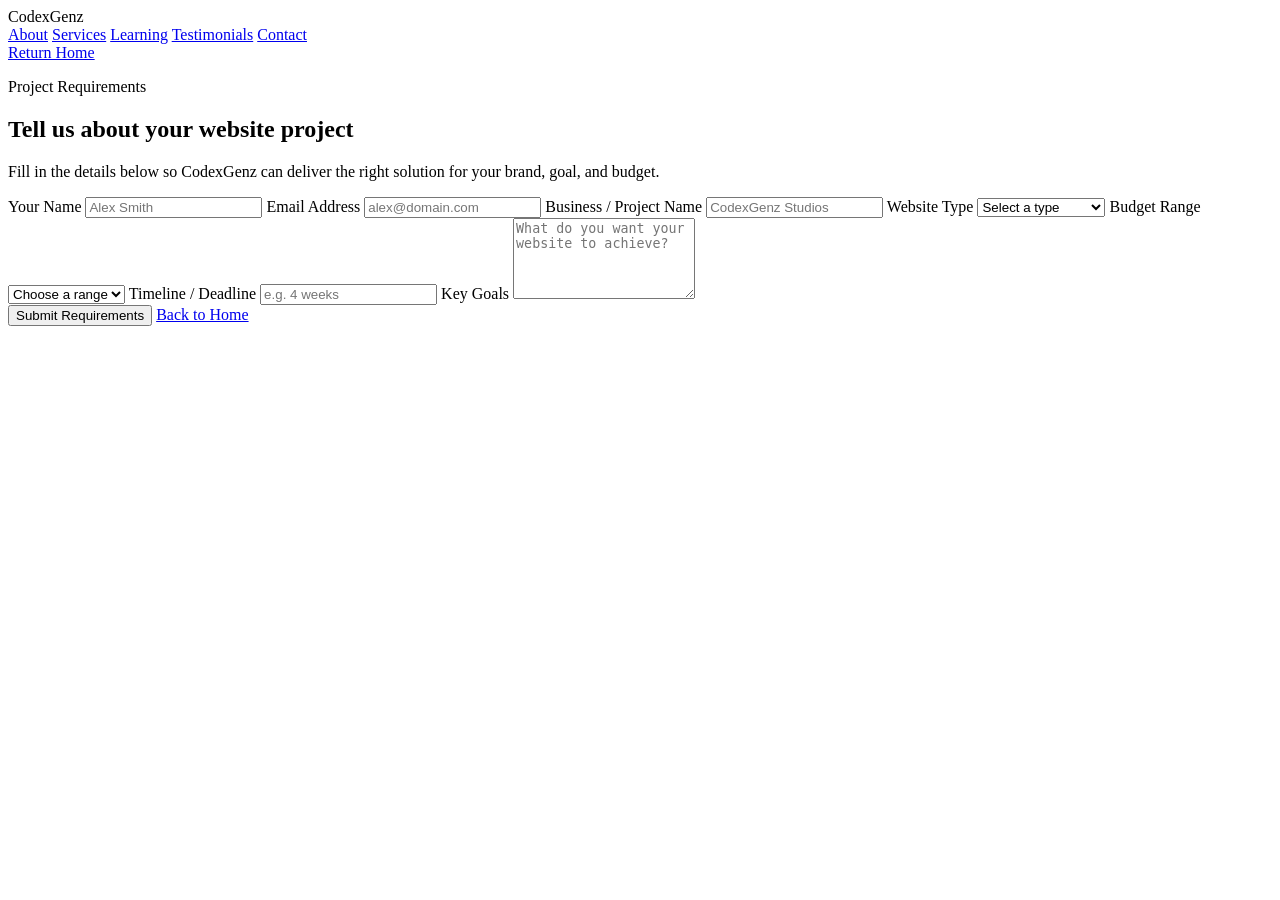
==== requirements.html @ 97592966 "Add files via upload" ====
<!DOCTYPE html>
<html lang="en">
<head>
  <meta charset="UTF-8" />
  <meta name="viewport" content="width=device-width, initial-scale=1.0" />
  <meta name="description" content="CodexGenz website project requirements form." />
  <title>Build My Website | CodexGenz</title>
  <link rel="preconnect" href="https://fonts.googleapis.com" />
  <link rel="preconnect" href="https://fonts.gstatic.com" crossorigin />
  <link href="https://fonts.googleapis.com/css2?family=Inter:wght@400;500;600;700;800&family=Poppins:wght@600;700;800&display=swap" rel="stylesheet" />
  <link rel="stylesheet" href="styles.css" />
</head>
<body>
  <div class="page-shell">
    <header class="topbar">
      <div class="brand">CodexGenz</div>
      <nav class="nav-links">
        <a href="index.html#about">About</a>
        <a href="index.html#services">Services</a>
        <a href="index.html#learning">Learning</a>
        <a href="index.html#testimonials">Testimonials</a>
        <a href="index.html#contact">Contact</a>
      </nav>
      <div class="top-actions">
        <a href="index.html" class="btn btn-secondary">Return Home</a>
      </div>
    </header>

    <main class="section">
      <div class="section-header">
        <p class="eyebrow">Project Requirements</p>
        <h2>Tell us about your website project</h2>
        <p>Fill in the details below so CodexGenz can deliver the right solution for your brand, goal, and budget.</p>
      </div>

      <section class="glass-card requirement-form">
        <form action="mailto:hello@codexgenz.com" method="POST" enctype="text/plain">
          <label>
            Your Name
            <input type="text" name="name" placeholder="Alex Smith" required />
          </label>
          <label>
            Email Address
            <input type="email" name="email" placeholder="alex@domain.com" required />
          </label>
          <label>
            Business / Project Name
            <input type="text" name="project" placeholder="CodexGenz Studios" />
          </label>
          <label>
            Website Type
            <select name="type" required>
              <option value="">Select a type</option>
              <option value="portfolio">Portfolio</option>
              <option value="business">Business</option>
              <option value="ecommerce">E-commerce</option>
              <option value="consulting">Consulting</option>
              <option value="learning">Learning Platform</option>
            </select>
          </label>
          <label>
            Budget Range
            <select name="budget">
              <option value="">Choose a range</option>
              <option value="starter">Starter</option>
              <option value="growth">Growth</option>
              <option value="premium">Premium</option>
            </select>
          </label>
          <label>
            Timeline / Deadline
            <input type="text" name="deadline" placeholder="e.g. 4 weeks" />
          </label>
          <label>
            Key Goals
            <textarea name="goals" rows="5" placeholder="What do you want your website to achieve?" required></textarea>
          </label>
          <div class="form-actions">
            <button type="submit" class="btn btn-primary">Submit Requirements</button>
            <a href="index.html" class="btn btn-secondary">Back to Home</a>
          </div>
        </form>
      </section>
    </main>
  </div>
</body>
</html>
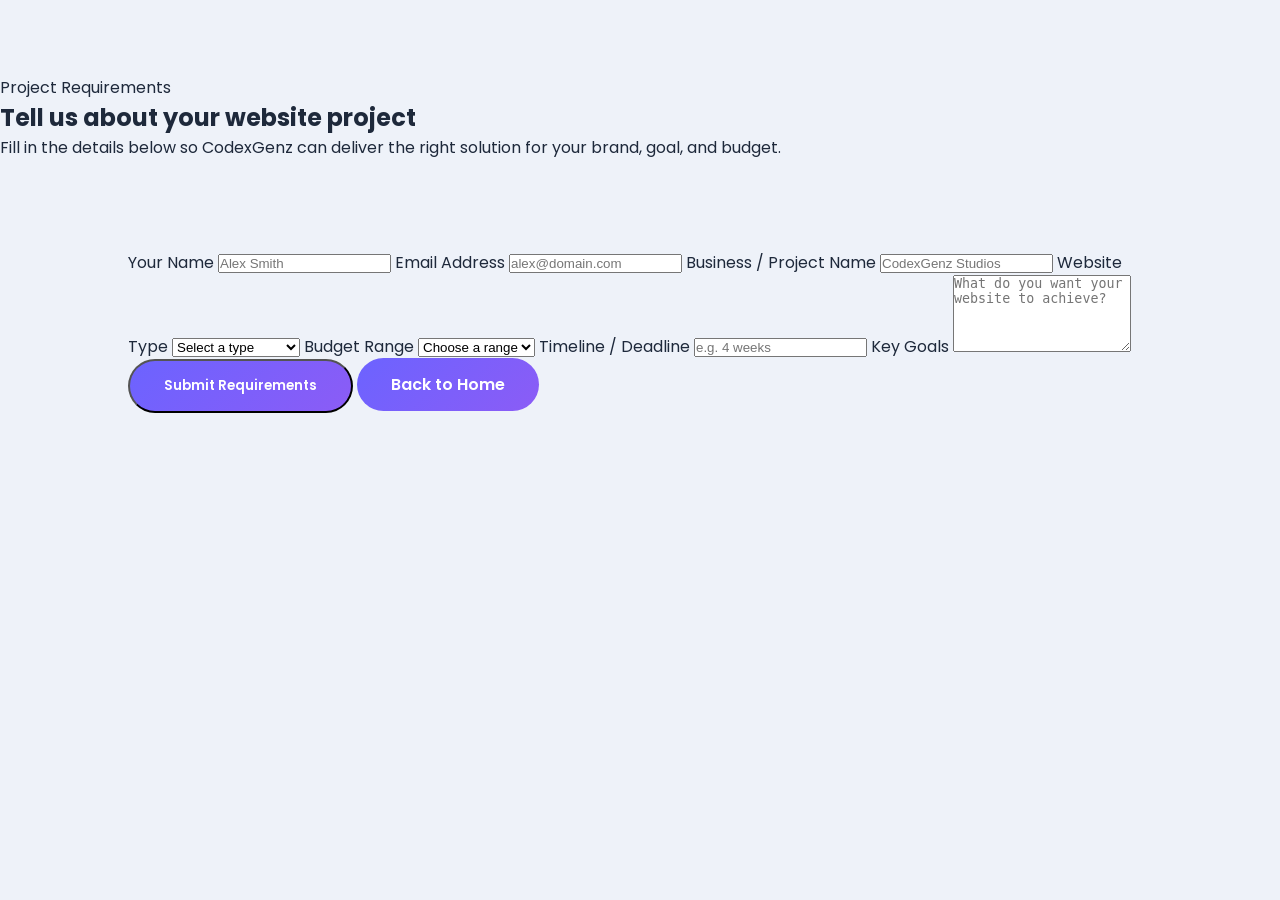
==== commit 03b3b9b2: "Initial commit: CodexGenz website" ====
--- a/requirements.html
+++ b/requirements.html
@@ -1,87 +1,87 @@
-<!DOCTYPE html>
-<html lang="en">
-<head>
-  <meta charset="UTF-8" />
-  <meta name="viewport" content="width=device-width, initial-scale=1.0" />
-  <meta name="description" content="CodexGenz website project requirements form." />
-  <title>Build My Website | CodexGenz</title>
-  <link rel="preconnect" href="https://fonts.googleapis.com" />
-  <link rel="preconnect" href="https://fonts.gstatic.com" crossorigin />
-  <link href="https://fonts.googleapis.com/css2?family=Inter:wght@400;500;600;700;800&family=Poppins:wght@600;700;800&display=swap" rel="stylesheet" />
-  <link rel="stylesheet" href="styles.css" />
-</head>
-<body>
-  <div class="page-shell">
-    <header class="topbar">
-      <div class="brand">CodexGenz</div>
-      <nav class="nav-links">
-        <a href="index.html#about">About</a>
-        <a href="index.html#services">Services</a>
-        <a href="index.html#learning">Learning</a>
-        <a href="index.html#testimonials">Testimonials</a>
-        <a href="index.html#contact">Contact</a>
-      </nav>
-      <div class="top-actions">
-        <a href="index.html" class="btn btn-secondary">Return Home</a>
-      </div>
-    </header>
-
-    <main class="section">
-      <div class="section-header">
-        <p class="eyebrow">Project Requirements</p>
-        <h2>Tell us about your website project</h2>
-        <p>Fill in the details below so CodexGenz can deliver the right solution for your brand, goal, and budget.</p>
-      </div>
-
-      <section class="glass-card requirement-form">
-        <form action="mailto:hello@codexgenz.com" method="POST" enctype="text/plain">
-          <label>
-            Your Name
-            <input type="text" name="name" placeholder="Alex Smith" required />
-          </label>
-          <label>
-            Email Address
-            <input type="email" name="email" placeholder="alex@domain.com" required />
-          </label>
-          <label>
-            Business / Project Name
-            <input type="text" name="project" placeholder="CodexGenz Studios" />
-          </label>
-          <label>
-            Website Type
-            <select name="type" required>
-              <option value="">Select a type</option>
-              <option value="portfolio">Portfolio</option>
-              <option value="business">Business</option>
-              <option value="ecommerce">E-commerce</option>
-              <option value="consulting">Consulting</option>
-              <option value="learning">Learning Platform</option>
-            </select>
-          </label>
-          <label>
-            Budget Range
-            <select name="budget">
-              <option value="">Choose a range</option>
-              <option value="starter">Starter</option>
-              <option value="growth">Growth</option>
-              <option value="premium">Premium</option>
-            </select>
-          </label>
-          <label>
-            Timeline / Deadline
-            <input type="text" name="deadline" placeholder="e.g. 4 weeks" />
-          </label>
-          <label>
-            Key Goals
-            <textarea name="goals" rows="5" placeholder="What do you want your website to achieve?" required></textarea>
-          </label>
-          <div class="form-actions">
-            <button type="submit" class="btn btn-primary">Submit Requirements</button>
-            <a href="index.html" class="btn btn-secondary">Back to Home</a>
-          </div>
-        </form>
-      </section>
-    </main>
-  </div>
-</body>
-</html>
+<!DOCTYPE html>
+<html lang="en">
+<head>
+  <meta charset="UTF-8" />
+  <meta name="viewport" content="width=device-width, initial-scale=1.0" />
+  <meta name="description" content="CodexGenz website project requirements form." />
+  <title>Build My Website | CodexGenz</title>
+  <link rel="preconnect" href="https://fonts.googleapis.com" />
+  <link rel="preconnect" href="https://fonts.gstatic.com" crossorigin />
+  <link href="https://fonts.googleapis.com/css2?family=Inter:wght@400;500;600;700;800&family=Poppins:wght@600;700;800&display=swap" rel="stylesheet" />
+  <link rel="stylesheet" href="styles.css" />
+</head>
+<body>
+  <div class="page-shell">
+    <header class="topbar">
+      <div class="brand">CodexGenz</div>
+      <nav class="nav-links">
+        <a href="index.html#about">About</a>
+        <a href="index.html#services">Services</a>
+        <a href="index.html#learning">Learning</a>
+        <a href="index.html#testimonials">Testimonials</a>
+        <a href="index.html#contact">Contact</a>
+      </nav>
+      <div class="top-actions">
+        <a href="index.html" class="btn btn-secondary">Return Home</a>
+      </div>
+    </header>
+
+    <main class="section">
+      <div class="section-header">
+        <p class="eyebrow">Project Requirements</p>
+        <h2>Tell us about your website project</h2>
+        <p>Fill in the details below so CodexGenz can deliver the right solution for your brand, goal, and budget.</p>
+      </div>
+
+      <section class="glass-card requirement-form">
+        <form action="mailto:hello@codexgenz.com" method="POST" enctype="text/plain">
+          <label>
+            Your Name
+            <input type="text" name="name" placeholder="Alex Smith" required />
+          </label>
+          <label>
+            Email Address
+            <input type="email" name="email" placeholder="alex@domain.com" required />
+          </label>
+          <label>
+            Business / Project Name
+            <input type="text" name="project" placeholder="CodexGenz Studios" />
+          </label>
+          <label>
+            Website Type
+            <select name="type" required>
+              <option value="">Select a type</option>
+              <option value="portfolio">Portfolio</option>
+              <option value="business">Business</option>
+              <option value="ecommerce">E-commerce</option>
+              <option value="consulting">Consulting</option>
+              <option value="learning">Learning Platform</option>
+            </select>
+          </label>
+          <label>
+            Budget Range
+            <select name="budget">
+              <option value="">Choose a range</option>
+              <option value="starter">Starter</option>
+              <option value="growth">Growth</option>
+              <option value="premium">Premium</option>
+            </select>
+          </label>
+          <label>
+            Timeline / Deadline
+            <input type="text" name="deadline" placeholder="e.g. 4 weeks" />
+          </label>
+          <label>
+            Key Goals
+            <textarea name="goals" rows="5" placeholder="What do you want your website to achieve?" required></textarea>
+          </label>
+          <div class="form-actions">
+            <button type="submit" class="btn btn-primary">Submit Requirements</button>
+            <a href="index.html" class="btn btn-secondary">Back to Home</a>
+          </div>
+        </form>
+      </section>
+    </main>
+  </div>
+</body>
+</html>
--- a/styles.css
+++ b/styles.css
@@ -0,0 +1,2525 @@
+/*==================================================
+  CodexGenz
+  Neumorphism Theme
+  Part 1
+==================================================*/
+
+/*==========================
+ Google Font
+==========================*/
+
+@import url('https://fonts.googleapis.com/css2?family=Poppins:wght@300;400;500;600;700;800&display=swap');
+
+/*==========================
+ Reset
+==========================*/
+
+*{
+    margin:0;
+    padding:0;
+    box-sizing:border-box;
+}
+
+html{
+
+    scroll-behavior:smooth;
+
+}
+
+body{
+
+    font-family:'Poppins',sans-serif;
+
+    background:#eef2f9;
+
+    color:#1e293b;
+
+    margin:0;
+
+    padding:0;
+
+    width:100%;
+
+    min-height:100vh;
+
+    overflow-x:hidden;
+
+    transition:
+        background .4s ease,
+        color .4s ease;
+
+}
+/*==========================
+ Variables
+==========================*/
+
+:root{
+
+    --primary:#6C63FF;
+    --secondary:#7C73FF;
+
+    --background:#EEF2F9;
+
+    --white:#ffffff;
+
+    --text:#334155;
+
+    --shadow-dark:#c8d0e7;
+
+    --shadow-light:#ffffff;
+
+    --radius:20px;
+
+}
+/*==========================
+ Common
+==========================*/
+
+section{
+
+    width:100%;
+
+    padding:90px 10%;
+
+}
+
+img{
+
+    max-width:100%;
+
+}
+
+a{
+
+    text-decoration:none;
+
+}
+
+li{
+
+    list-style:none;
+
+}
+
+/*==========================
+ Loader
+==========================*/
+
+.loader{
+
+    position:fixed;
+
+    width:100%;
+
+    height:100vh;
+
+    background:var(--background);
+
+    display:flex;
+
+    justify-content:center;
+
+    align-items:center;
+
+    flex-direction:column;
+
+    z-index:9999;
+
+}
+
+.loader-logo{
+
+    width:90px;
+
+    height:90px;
+
+    border-radius:50%;
+
+    display:flex;
+
+    justify-content:center;
+
+    align-items:center;
+
+    font-size:35px;
+
+    color:var(--primary);
+
+    background:var(--background);
+
+    box-shadow:
+    12px 12px 24px var(--shadow-dark),
+    -12px -12px 24px var(--shadow-light);
+
+}
+
+.loader h2{
+
+    margin-top:20px;
+
+    font-size:30px;
+
+}
+
+/*==========================
+ Progress Bar
+==========================*/
+
+#progress-bar{
+
+    position:fixed;
+
+    top:0;
+
+    left:0;
+
+    width:0%;
+
+    height:5px;
+
+    background:linear-gradient(90deg,#6C63FF,#6EE7B7);
+
+    z-index:99999;
+
+}
+
+/*==========================
+ Navbar
+==========================*/
+
+/*==========================
+ Navbar
+==========================*/
+
+header{
+
+    opacity:0;
+
+    visibility:hidden;
+
+    transform:translateY(-60px);
+
+    transition:
+        opacity .6s ease,
+        transform .6s ease;
+
+}
+
+header.show{
+
+    opacity:1;
+
+    visibility:visible;
+
+    transform:translateY(0);
+
+}
+.logo{
+
+    display:flex;
+
+    align-items:center;
+
+    font-size:34px;
+
+    font-weight:700;
+
+    color:#ffffff;
+
+}
+
+.logo span{
+
+    color:#7C5CFF;
+
+}
+
+.navbar{
+
+    width:100%;
+
+    max-width:none;
+
+    height:90px;
+
+    margin:0 auto;
+
+    padding:0 40px;
+
+    display:flex;
+
+    border: radius 25px;
+
+    justify-content:space-between;
+
+    align-items:center;
+
+    box-sizing:border-box;
+
+}
+
+.logo{
+
+    font-size:34px;
+
+    font-weight:700;
+
+    color:var(--text);
+
+}
+
+.logo span{
+
+    color:var(--primary);
+
+}
+
+.nav-links{
+
+    display:flex;
+
+    gap:35px;
+
+}
+
+.nav-links a{
+
+    color:var(--text);
+
+    font-weight:600;
+
+    transition:.3s;
+
+}
+
+.nav-links a:hover,
+.nav-links a.active{
+
+    color:var(--primary);
+
+}
+
+.nav-buttons{
+
+    display:flex;
+
+    align-items:center;
+
+    gap:15px;
+
+}
+
+#theme-toggle{
+
+    width:52px;
+
+    height:52px;
+
+    border:none;
+
+    cursor:pointer;
+
+    border-radius:50%;
+
+    background:var(--background);
+
+    color:var(--primary);
+
+    font-size:20px;
+
+    transition:.4s;
+
+    box-shadow:
+        0 8px 20px rgba(0,0,0,.15);
+
+}
+
+#theme-toggle:hover{
+
+    transform:rotate(180deg);
+
+}
+
+.btn{
+
+    padding:15px 34px;
+
+    border-radius:50px;
+
+    color:#fff;
+
+    font-weight:600;
+
+    background:linear-gradient(135deg,#6C63FF,#8B5CF6);
+
+    transition:.4s;
+
+}
+
+.btn:hover{
+
+    transform:translateY(-4px);
+
+    box-shadow:
+        0 15px 30px rgba(108,99,255,.35);
+
+}
+
+.menu-btn{
+
+    display:none;
+
+    font-size:30px;
+
+    cursor:pointer;
+
+    color:var(--text);
+
+}
+
+/*==========================
+ Hero
+==========================*/
+
+/*==========================
+ Hero Section
+==========================*/
+
+/*==========================
+ Hero Section
+==========================*/
+
+.hero{
+
+    display:grid;
+
+    grid-template-columns:1fr 1fr;
+
+    align-items:center;
+
+    gap:80px;
+
+    min-height:calc(100vh - 120px);
+
+    padding:120px 7% 80px;
+
+    position:relative;
+
+    overflow:hidden;
+
+}
+
+.hero-left{
+
+    z-index:2;
+
+}
+
+.hero-tag{
+
+    display:inline-block;
+
+    padding:10px 18px;
+
+    margin-bottom:20px;
+
+    border-radius:50px;
+
+    color:#7C5CFF;
+
+    background:rgba(124,92,255,.12);
+
+    border:1px solid rgba(124,92,255,.25);
+
+    font-size:14px;
+
+    font-weight:600;
+
+    letter-spacing:2px;
+
+    text-transform:uppercase;
+
+}
+
+.hero h1{
+
+    font-size:72px;
+
+    line-height:1.1;
+
+    margin-bottom:25px;
+
+    color:var(--text);
+
+}
+
+.hero h1 span{
+
+    color:#7C5CFF;
+
+}
+
+.hero h2{
+
+    font-size:30px;
+
+    margin-bottom:20px;
+
+    color:var(--text);
+
+}
+
+.hero-description{
+
+    max-width:620px;
+
+    font-size:18px;
+
+    line-height:1.9;
+
+    color:#64748b;
+
+    margin-bottom:40px;
+
+}
+
+.hero-buttons{
+
+    display:flex;
+
+    gap:20px;
+
+    flex-wrap:wrap;
+
+}
+
+.primary-btn{
+
+    padding:18px 42px;
+
+    border-radius:50px;
+
+    color:#fff;
+
+    font-weight:600;
+
+    background:linear-gradient(135deg,#6C63FF,#8B5CF6);
+
+    transition:.4s;
+
+    box-shadow:0 15px 35px rgba(108,99,255,.35);
+
+}
+
+.primary-btn:hover{
+
+    transform:translateY(-6px);
+
+    box-shadow:0 20px 45px rgba(108,99,255,.45);
+
+}
+
+.secondary-btn{
+
+    padding:18px 42px;
+
+    border-radius:50px;
+
+    color:var(--text);
+
+    font-weight:600;
+
+    background:var(--background);
+
+    box-shadow:
+        8px 8px 18px var(--shadow-dark),
+        -8px -8px 18px var(--shadow-light);
+
+    transition:.4s;
+
+}
+
+.secondary-btn:hover{
+
+    color:#7C5CFF;
+
+    transform:translateY(-6px);
+
+}
+
+/*==========================
+ Stats
+==========================*/
+
+.hero-stats{
+
+    display:flex;
+
+    gap:50px;
+
+    margin-top:55px;
+
+}
+
+.hero-stats h3{
+
+    font-size:42px;
+
+    color:#7C5CFF;
+
+}
+
+.hero-stats p{
+
+    color:#64748b;
+
+}
+
+/*==========================
+ Right Card
+==========================*/
+
+.hero-right{
+
+    position:relative;
+
+    display:flex;
+
+    justify-content:center;
+
+}
+
+.floating-card{
+
+    width:450px;
+
+    padding:45px;
+
+    border-radius:30px;
+
+    background:var(--background);
+
+    box-shadow:
+    18px 18px 35px var(--shadow-dark),
+    -18px -18px 35px var(--shadow-light);
+
+}
+
+.floating-card pre{
+
+    color:#334155;
+
+    font-size:18px;
+
+    line-height:2;
+
+}
+
+/*==========================
+ Floating Circles
+==========================*/
+
+.circle{
+
+    position:absolute;
+
+    border-radius:50%;
+
+    filter:blur(20px);
+
+    opacity:.5;
+
+}
+
+.one{
+
+    width:180px;
+
+    height:180px;
+
+    background:#6C63FF;
+
+    top:-40px;
+
+    right:0;
+
+}
+
+.two{
+
+    width:120px;
+
+    height:120px;
+
+    background:#22d3ee;
+
+    bottom:40px;
+
+    left:0;
+
+}
+
+.three{
+
+    width:80px;
+
+    height:80px;
+
+    background:#8b5cf6;
+
+    bottom:-20px;
+
+    right:100px;
+
+}
+
+/*==========================
+ Features
+==========================*/
+
+.features{
+
+    display:grid;
+
+    grid-template-columns:repeat(4,1fr);
+
+    gap:30px;
+
+}
+
+.feature-card{
+
+    padding:40px;
+
+    text-align:center;
+
+    border-radius:25px;
+
+    background:var(--background);
+
+    transition:.4s;
+
+    box-shadow:
+    10px 10px 25px var(--shadow-dark),
+    -10px -10px 25px var(--shadow-light);
+
+}
+
+.feature-card:hover{
+
+    transform:translateY(-12px);
+
+}
+
+.feature-card i{
+
+    font-size:50px;
+
+    color:var(--primary);
+
+    margin-bottom:20px;
+
+}
+
+.feature-card h3{
+
+    margin-bottom:15px;
+
+}
+
+.feature-card p{
+
+    color:#64748b;
+
+    line-height:1.8;
+
+}/*==================================================
+  CodexGenz
+  style.css
+  Part 2
+==================================================*/
+
+/*==========================
+ Section Title
+==========================*/
+
+.section-title{
+    text-align:center;
+    margin-bottom:60px;
+}
+
+.section-title span{
+    color:var(--primary);
+    font-size:15px;
+    font-weight:600;
+    letter-spacing:2px;
+    text-transform:uppercase;
+}
+
+.section-title h2{
+    font-size:48px;
+    margin-top:15px;
+    color:var(--text);
+}
+
+.section-title p{
+    max-width:700px;
+    margin:20px auto 0;
+    color:#64748b;
+    line-height:1.8;
+}
+
+/*==========================
+ Services
+==========================*/
+
+.services{
+    background:var(--background);
+}
+
+.services-grid{
+    display:grid;
+    grid-template-columns:repeat(auto-fit,minmax(280px,1fr));
+    gap:35px;
+}
+
+.service-card{
+    padding:40px;
+    border-radius:30px;
+    background:var(--background);
+
+    box-shadow:
+    12px 12px 25px var(--shadow-dark),
+    -12px -12px 25px var(--shadow-light);
+
+    transition:.4s;
+}
+
+.service-card:hover{
+    transform:translateY(-12px);
+}
+
+.service-icon{
+    width:80px;
+    height:80px;
+    border-radius:20px;
+
+    display:flex;
+    justify-content:center;
+    align-items:center;
+
+    margin-bottom:25px;
+
+    background:linear-gradient(135deg,#6C63FF,#7C73FF);
+
+    color:#fff;
+    font-size:34px;
+}
+
+.service-card h3{
+    margin-bottom:15px;
+    font-size:24px;
+}
+
+.service-card p{
+    line-height:1.8;
+    color:#64748b;
+}
+
+/*==========================
+ About
+==========================*/
+
+.about{
+    display:grid;
+    grid-template-columns:1fr 1fr;
+    gap:80px;
+    align-items:center;
+}
+
+.about-image{
+    position:relative;
+}
+
+.about-card{
+    padding:45px;
+    border-radius:30px;
+
+    background:var(--background);
+
+    box-shadow:
+    15px 15px 35px var(--shadow-dark),
+    -15px -15px 35px var(--shadow-light);
+}
+
+.about-content h2{
+    font-size:48px;
+    margin-bottom:25px;
+}
+
+.about-content p{
+    color:#64748b;
+    line-height:1.9;
+    margin-bottom:20px;
+}
+
+.about-list{
+    margin-top:30px;
+}
+
+.about-list li{
+    display:flex;
+    align-items:center;
+    gap:15px;
+    margin-bottom:18px;
+}
+
+.about-list i{
+    color:var(--primary);
+    font-size:24px;
+}
+
+/*==========================
+ Statistics
+==========================*/
+
+.stats{
+    display:grid;
+    grid-template-columns:repeat(4,1fr);
+    gap:30px;
+}
+
+.stat-card{
+
+    padding:35px;
+
+    border-radius:25px;
+
+    text-align:center;
+
+    background:var(--background);
+
+    box-shadow:
+    10px 10px 25px var(--shadow-dark),
+    -10px -10px 25px var(--shadow-light);
+
+    transition:.4s;
+}
+
+.stat-card:hover{
+
+    transform:translateY(-10px);
+
+}
+
+.stat-card h3{
+
+    font-size:48px;
+
+    color:var(--primary);
+
+}
+
+.stat-card p{
+
+    color:#64748b;
+
+    margin-top:10px;
+
+}
+
+/*==========================
+ Learning Platform
+==========================*/
+
+.learning-grid{
+
+    display:grid;
+
+    grid-template-columns:repeat(auto-fit,minmax(240px,1fr));
+
+    gap:30px;
+
+}
+
+.course-card{
+
+    padding:35px;
+
+    border-radius:25px;
+
+    text-align:center;
+
+    background:var(--background);
+
+    transition:.4s;
+
+    box-shadow:
+    12px 12px 28px var(--shadow-dark),
+    -12px -12px 28px var(--shadow-light);
+
+}
+
+.course-card:hover{
+
+    transform:translateY(-12px);
+
+}
+
+.course-card i{
+
+    font-size:55px;
+
+    color:var(--primary);
+
+    margin-bottom:20px;
+
+}
+
+.course-card h3{
+
+    margin-bottom:12px;
+
+}
+
+.course-card p{
+
+    color:#64748b;
+
+    line-height:1.7;
+
+}
+
+/*==========================
+ Process Timeline
+==========================*/
+.process-grid{
+
+    display:grid;
+
+    grid-template-columns:repeat(auto-fit,minmax(260px,1fr));
+
+    gap:35px;
+
+    margin-top:60px;
+
+}
+
+.process-card{
+
+    position:relative;
+
+    padding:40px 30px;
+
+    text-align:center;
+
+    border-radius:30px;
+
+    background:var(--background);
+
+    transition:.4s ease;
+
+    overflow:hidden;
+
+    box-shadow:
+        12px 12px 25px var(--shadow-dark),
+        -12px -12px 25px var(--shadow-light);
+
+}
+
+.process-card:hover{
+
+    transform:translateY(-12px);
+
+    box-shadow:
+        0 20px 40px rgba(108,99,255,.20);
+
+}
+
+.process-number{
+
+    width:70px;
+
+    height:70px;
+
+    margin:0 auto 25px;
+
+    border-radius:50%;
+
+    display:flex;
+
+    justify-content:center;
+
+    align-items:center;
+
+    color:#fff;
+
+    font-size:24px;
+
+    font-weight:700;
+
+    background:linear-gradient(135deg,#6C63FF,#8B5CF6);
+
+    transition:.4s;
+
+}
+
+.process-card:hover .process-number{
+
+    transform:rotate(360deg) scale(1.1);
+
+}
+
+.process-card h4{
+
+    margin-bottom:15px;
+
+    font-size:24px;
+
+    color:var(--text);
+
+}
+
+.process-card p{
+
+    line-height:1.8;
+
+    color:#64748b;
+
+}
+/*==========================
+ Testimonials
+==========================*/
+
+.testimonials{
+
+    display:grid;
+
+    grid-template-columns:repeat(auto-fit,minmax(320px,1fr));
+
+    gap:35px;
+
+}
+.testimonials-grid{
+
+    display:grid;
+
+    grid-template-columns:repeat(auto-fit,minmax(320px,1fr));
+
+    gap:35px;
+
+}
+
+.testimonial-card{
+
+    padding:35px;
+
+    border-radius:30px;
+
+    background:var(--background);
+
+    box-shadow:
+    12px 12px 28px var(--shadow-dark),
+    -12px -12px 28px var(--shadow-light);
+
+}
+
+.stars{
+
+    color:#FFD43B;
+
+    margin-bottom:20px;
+
+}
+
+.testimonial-card p{
+
+    color:#64748b;
+
+    line-height:1.8;
+
+    margin-bottom:25px;
+
+}
+
+.client{
+
+    display:flex;
+
+    align-items:center;
+
+    gap:15px;
+
+}
+
+.client img{
+
+    width:60px;
+
+    height:60px;
+
+    border-radius:50%;
+
+    object-fit:cover;
+
+}
+
+.client h4{
+
+    margin-bottom:5px;
+
+}
+
+.client span{
+
+    color:#64748b;
+
+}
+
+/*==========================
+ Pricing
+==========================*/
+
+.pricing{
+
+    display:grid;
+
+    grid-template-columns:repeat(auto-fit,minmax(300px,1fr));
+
+    gap:35px;
+
+}
+
+.price-card{
+
+    padding:45px;
+
+    border-radius:30px;
+
+    background:var(--background);
+
+    transition:.4s;
+
+    text-align:center;
+
+    box-shadow:
+    12px 12px 28px var(--shadow-dark),
+    -12px -12px 28px var(--shadow-light);
+
+}
+
+.price-card:hover{
+
+    transform:translateY(-12px);
+
+}
+
+.price-card.active{
+
+    background:linear-gradient(135deg,#6C63FF,#7C73FF);
+
+    color:white;
+
+}
+
+.price-card h3{
+
+    font-size:28px;
+
+}
+
+.price{
+
+    font-size:58px;
+
+    font-weight:700;
+
+    margin:25px 0;
+
+}
+
+.price-card ul{
+
+    margin:30px 0;
+
+}
+
+.price-card li{
+
+    margin-bottom:15px;
+
+}
+
+/*==========================
+ Buttons
+==========================*/
+
+.outline-btn{
+
+    display:inline-block;
+
+    padding:15px 35px;
+
+    border-radius:50px;
+
+    color:var(--primary);
+
+    font-weight:600;
+
+    border:2px solid var(--primary);
+
+    transition:.4s;
+
+}
+
+.outline-btn:hover{
+
+    background:var(--primary);
+
+    color:#fff;
+
+}/*==================================================
+  CodexGenz
+  style.css
+  Part 3A
+==================================================*/
+
+/*==========================
+ FAQ Section
+==========================*/
+
+.faq{
+    padding:100px 10%;
+}
+
+.faq-container{
+    max-width:900px;
+    margin:auto;
+}
+
+.faq-item{
+    margin-bottom:25px;
+    border-radius:25px;
+    background:var(--background);
+
+    box-shadow:
+    12px 12px 25px var(--shadow-dark),
+    -12px -12px 25px var(--shadow-light);
+
+    overflow:hidden;
+}
+
+.faq-question{
+
+    display:flex;
+
+    justify-content:space-between;
+
+    align-items:center;
+
+    padding:25px 30px;
+
+    cursor:pointer;
+
+}
+
+.faq-question h3{
+
+    font-size:20px;
+
+    font-weight:600;
+
+}
+
+.faq-question i{
+
+    font-size:24px;
+
+    color:var(--primary);
+
+    transition:.4s;
+
+}
+
+.faq-answer{
+
+    padding:0 30px;
+
+    max-height:0;
+
+    overflow:hidden;
+
+    transition:.5s;
+
+}
+
+.faq-answer p{
+
+    color:#64748b;
+
+    line-height:1.8;
+
+    padding-bottom:25px;
+
+}
+
+.faq-item.active .faq-answer{
+
+    max-height:300px;
+
+}
+
+.faq-item.active .faq-question i{
+
+    transform:rotate(180deg);
+
+}
+
+/*==========================
+ Contact Section
+==========================*/
+
+.contact{
+
+    display:grid;
+
+    grid-template-columns:1fr 1fr;
+
+    gap:60px;
+
+    align-items:center;
+
+}
+
+.contact-info h2{
+
+    font-size:46px;
+
+    margin-bottom:20px;
+
+}
+
+.contact-info p{
+
+    color:#64748b;
+
+    line-height:1.8;
+
+    margin-bottom:30px;
+
+}
+
+.contact-details{
+
+    display:flex;
+
+    flex-direction:column;
+
+    gap:20px;
+
+}
+
+.contact-box{
+
+    display:flex;
+
+    align-items:center;
+
+    gap:20px;
+
+    padding:25px;
+
+    border-radius:20px;
+
+    background:var(--background);
+
+    box-shadow:
+    10px 10px 20px var(--shadow-dark),
+    -10px -10px 20px var(--shadow-light);
+
+}
+
+.contact-box i{
+
+    width:55px;
+
+    height:55px;
+
+    border-radius:50%;
+
+    display:flex;
+
+    justify-content:center;
+
+    align-items:center;
+
+    background:linear-gradient(135deg,#6C63FF,#7C73FF);
+
+    color:#fff;
+
+    font-size:22px;
+
+}
+
+.contact-box h4{
+
+    margin-bottom:5px;
+
+}
+
+.contact-box span{
+
+    color:#64748b;
+
+}
+
+/*==========================
+ Contact Form
+==========================*/
+
+.contact-form{
+
+    background:#eef2f9;
+
+    padding:45px;
+
+    border-radius:30px;
+
+    box-shadow:
+    12px 12px 25px #d3d7df,
+    -12px -12px 25px #ffffff;
+
+}
+
+.contact-form form{
+
+display:flex;
+
+flex-direction:column;
+
+gap:20px;
+
+}
+
+.input-group{
+
+width:100%;
+
+}
+
+.input-group input,
+.input-group textarea{
+
+width:100%;
+
+display:block;
+
+}
+
+.input-group{
+
+    width:100%;
+
+}
+
+.input-group input,
+.input-group textarea{
+
+    width:100%;
+
+    border:none;
+
+    outline:none;
+
+    padding:18px 22px;
+
+    font-size:16px;
+
+    border-radius:18px;
+
+    background:#eef2f9;
+
+    box-shadow:
+    inset 6px 6px 12px #d3d7df,
+    inset -6px -6px 12px #ffffff;
+
+    transition:.3s;
+
+}
+
+.input-group textarea{
+
+    height:160px;
+
+    resize:none;
+
+}
+
+.input-group input:focus,
+.input-group textarea:focus{
+
+    box-shadow:
+    0 0 20px rgba(108,99,255,.25);
+
+}
+.input-group input:focus,
+.input-group textarea:focus{
+
+    border-color:#6C63FF;
+
+    box-shadow:
+    0 0 20px rgba(108,99,255,.25);
+
+}
+
+.contact-form button{
+
+    width:100%;
+
+    border:none;
+
+    padding:18px;
+
+    border-radius:50px;
+
+    font-size:18px;
+
+    color:white;
+
+    cursor:pointer;
+
+    background:linear-gradient(
+    135deg,
+    #6C63FF,
+    #8B5CF6
+    );
+
+    transition:.4s;
+
+}
+
+.contact-form button:hover{
+
+    transform:translateY(-6px);
+
+    box-shadow:
+    0 20px 40px rgba(108,99,255,.35);
+
+}
+
+.contact-form button:hover{
+
+    transform:translateY(-5px);
+
+    box-shadow:
+    0 20px 40px rgba(108,99,255,.35);
+
+}
+
+/*==========================
+ Newsletter
+==========================*/
+
+.newsletter{
+
+    margin-top:100px;
+
+    padding:70px;
+
+    text-align:center;
+
+    border-radius:35px;
+
+    background:var(--background);
+
+    box-shadow:
+    15px 15px 30px var(--shadow-dark),
+    -15px -15px 30px var(--shadow-light);
+
+}
+
+.newsletter h2{
+
+    font-size:42px;
+
+    margin-bottom:15px;
+
+}
+
+.newsletter p{
+
+    color:#64748b;
+
+    margin-bottom:35px;
+
+}
+
+.newsletter form{
+
+    display:flex;
+
+    justify-content:center;
+
+    gap:20px;
+
+    flex-wrap:wrap;
+
+}
+
+.newsletter input{
+
+    width:420px;
+
+    padding:18px;
+
+    border:none;
+
+    outline:none;
+
+    border-radius:50px;
+
+    background:var(--background);
+
+    box-shadow:
+    inset 8px 8px 15px var(--shadow-dark),
+    inset -8px -8px 15px var(--shadow-light);
+
+}
+
+.newsletter button{
+
+    padding:18px 40px;
+
+    border:none;
+
+    border-radius:50px;
+
+    cursor:pointer;
+
+    color:#fff;
+
+    background:linear-gradient(135deg,#6C63FF,#7C73FF);
+
+}
+
+/*==========================
+ Footer
+==========================*/
+
+footer{
+
+    margin-top:120px;
+
+    padding:80px 10% 40px;
+
+    background:#e8edf6;
+
+}
+
+.footer-grid{
+
+    display:grid;
+
+    grid-template-columns:2fr 1fr 1fr 1fr;
+
+    gap:40px;
+
+}
+
+.footer-logo{
+
+    font-size:34px;
+
+    font-weight:700;
+
+    margin-bottom:20px;
+
+}
+
+.footer-logo span{
+
+    color:var(--primary);
+
+}
+
+.footer-about{
+
+    color:#64748b;
+
+    line-height:1.8;
+
+}
+
+.footer-column h3{
+
+    margin-bottom:20px;
+
+}
+
+.footer-column ul{
+
+    display:flex;
+
+    flex-direction:column;
+
+    gap:15px;
+
+}
+
+.footer-column a{
+
+    color:#64748b;
+
+    transition:.3s;
+
+}
+
+.footer-column a:hover{
+
+    color:var(--primary);
+
+    padding-left:5px;
+
+}
+
+/*==========================
+ Social Icons
+==========================*/
+.social-links{
+
+    display:flex;
+
+    gap:18px;
+
+    margin-top:25px;
+
+}
+
+.social-links a{
+
+    width:55px;
+
+    height:55px;
+
+    display:flex;
+
+    justify-content:center;
+
+    align-items:center;
+
+    border-radius:50%;
+
+    color:var(--primary);
+
+    font-size:22px;
+
+    background:var(--background);
+
+    transition:.35s;
+
+    box-shadow:
+        0 8px 20px rgba(0,0,0,.12);
+
+}
+
+.social-links a:hover{
+
+    background:linear-gradient(135deg,#6C63FF,#8B5CF6);
+
+    color:#fff;
+
+    transform:translateY(-6px);
+
+    box-shadow:
+        0 12px 30px rgba(108,99,255,.35);
+
+}
+/*==========================
+ Copyright
+==========================*/
+
+.copyright{
+
+    margin-top:50px;
+
+    text-align:center;
+
+    color:#64748b;
+
+    padding-top:25px;
+
+    border-top:1px solid rgba(0,0,0,.08);
+
+}/*==================================================
+  CodexGenz
+  style.css
+  Part 3B (Final)
+==================================================*/
+
+/*==========================
+ Back To Top Button
+==========================*/
+
+#backToTop{
+    position:fixed;
+    right:30px;
+    bottom:30px;
+
+    width:55px;
+    height:55px;
+
+    border:none;
+    outline:none;
+
+    cursor:pointer;
+
+    border-radius:50%;
+
+    display:flex;
+    justify-content:center;
+    align-items:center;
+
+    font-size:22px;
+
+    color:#fff;
+
+    background:linear-gradient(135deg,#6C63FF,#7C73FF);
+
+    box-shadow:
+    12px 12px 25px rgba(0,0,0,.18);
+
+    opacity:0;
+    visibility:hidden;
+
+    transition:.4s;
+
+    z-index:999;
+}
+
+#backToTop.show{
+
+    opacity:1;
+
+    visibility:visible;
+
+}
+
+#backToTop:hover{
+
+    transform:translateY(-8px);
+
+}
+
+/*==========================
+ Utility Classes
+==========================*/
+
+.text-center{
+
+    text-align:center;
+
+}
+
+.mt-50{
+
+    margin-top:50px;
+
+}
+
+.mt-100{
+
+    margin-top:100px;
+
+}
+
+.mb-50{
+
+    margin-bottom:50px;
+
+}
+
+.mb-100{
+
+    margin-bottom:100px;
+
+}
+
+.hidden{
+
+    display:none;
+
+}
+
+.flex{
+
+    display:flex;
+
+}
+
+.grid{
+
+    display:grid;
+
+}
+
+.container{
+
+    width:90%;
+
+    max-width:1300px;
+
+    margin:auto;
+
+}
+
+/*==========================
+ Hover Effects
+==========================*/
+
+.hover-up{
+
+    transition:.4s;
+
+}
+
+.hover-up:hover{
+
+    transform:translateY(-10px);
+
+}
+
+.glow:hover{
+
+    box-shadow:
+
+    0 0 20px rgba(108,99,255,.3),
+
+    0 0 40px rgba(108,99,255,.2);
+
+}
+
+/*==========================
+ Animations
+==========================*/
+
+@keyframes float{
+
+    0%{
+
+        transform:translateY(0);
+
+    }
+
+    50%{
+
+        transform:translateY(-20px);
+
+    }
+
+    100%{
+
+        transform:translateY(0);
+
+    }
+
+}
+
+.float{
+
+    animation:float 4s ease-in-out infinite;
+
+}
+
+@keyframes fadeUp{
+
+    from{
+
+        opacity:0;
+
+        transform:translateY(40px);
+
+    }
+
+    to{
+
+        opacity:1;
+
+        transform:translateY(0);
+
+    }
+
+}
+
+.fade-up{
+
+    animation:fadeUp .8s ease forwards;
+
+}
+
+@keyframes pulse{
+
+    0%{
+
+        transform:scale(1);
+
+    }
+
+    50%{
+
+        transform:scale(1.05);
+
+    }
+
+    100%{
+
+        transform:scale(1);
+
+    }
+
+}
+
+.pulse{
+
+    animation:pulse 2.5s infinite;
+
+}
+
+@keyframes rotateSlow{
+
+    from{
+
+        transform:rotate(0deg);
+
+    }
+
+    to{
+
+        transform:rotate(360deg);
+
+    }
+
+}
+
+.rotate{
+
+    animation:rotateSlow 18s linear infinite;
+
+}
+
+/*==========================
+ Scrollbar
+==========================*/
+
+::-webkit-scrollbar{
+
+    width:12px;
+
+}
+
+::-webkit-scrollbar-track{
+
+    background:#eef2f9;
+
+}
+
+::-webkit-scrollbar-thumb{
+
+    background:#6C63FF;
+
+    border-radius:20px;
+
+}
+
+::-webkit-scrollbar-thumb:hover{
+
+    background:#564dff;
+
+}
+
+/*==========================
+ Selection
+==========================*/
+
+::selection{
+
+    background:#6C63FF;
+
+    color:#fff;
+
+}
+
+/*==========================
+ Dark Theme
+==========================*/
+
+/*==========================
+ Dark Theme
+==========================*/
+
+body.dark{
+
+    --background:#111827;
+
+    --white:#111827;
+
+    --text:#ffffff;
+
+    --shadow-dark:rgba(0,0,0,.45);
+
+    --shadow-light:rgba(255,255,255,.03);
+
+    background:#0f172a;
+
+    color:#ffffff;
+
+}
+body.dark .hero{
+
+    background:#0f172a;
+
+}
+
+body.dark .hero-tag{
+
+    background:rgba(124,92,255,.18);
+
+    border:1px solid rgba(124,92,255,.35);
+
+}
+
+body.dark .hero h1,
+body.dark .hero h2{
+
+    color:#fff;
+
+}
+
+body.dark .hero-description,
+body.dark .hero-stats p{
+
+    color:#cbd5e1;
+
+}
+
+body.dark .secondary-btn{
+
+    background:#161f2f;
+
+    color:#fff;
+
+}
+/* Header */
+
+body.dark header{
+
+    background:rgba(15,23,42,.85);
+    backdrop-filter:blur(20px);
+
+}
+
+/* All Sections */
+
+body.dark section,
+body.dark .services,
+body.dark .about,
+body.dark .learning,
+body.dark .stats,
+body.dark .process,
+body.dark .testimonials,
+body.dark .pricing-section,
+body.dark .faq,
+body.dark .contact{
+
+    background:#0f172a;
+
+}
+
+/* Cards */
+
+body.dark .navbar,
+body.dark .feature-card,
+body.dark .service-card,
+body.dark .course-card,
+body.dark .price-card,
+body.dark .testimonial-card,
+body.dark .faq-item,
+body.dark .contact-form,
+body.dark .newsletter,
+body.dark .about-card,
+body.dark .stat-card,
+body.dark .process-card,
+body.dark .contact-box{
+
+    background:#161f2f;
+
+    color:#ffffff;
+
+    box-shadow:
+        0 12px 35px rgba(0,0,0,.45);
+
+}
+
+/* Headings */
+
+body.dark h1,
+body.dark h2,
+body.dark h3,
+body.dark h4,
+body.dark h5,
+body.dark h6{
+
+    color:#ffffff;
+
+}
+
+/* Paragraphs */
+
+body.dark p,
+body.dark span,
+body.dark li,
+body.dark a,
+body.dark .faq-answer p,
+body.dark .contact-box span{
+
+    color:#cbd5e1;
+
+}
+
+/* Inputs */
+
+body.dark input,
+body.dark textarea{
+
+    background:#1e293b;
+
+    color:#ffffff;
+
+    box-shadow:none;
+
+    border:1px solid rgba(255,255,255,.08);
+
+}
+
+body.dark input::placeholder,
+body.dark textarea::placeholder{
+
+    color:#94a3b8;
+
+}
+
+/* Buttons */
+
+body.dark .secondary-btn,
+body.dark #theme-toggle{
+
+    background:#161f2f;
+
+    color:#ffffff;
+
+}
+
+/* Footer */
+
+body.dark footer{
+
+    background:#020617;
+
+}
+
+/* Scrollbar */
+
+body.dark::-webkit-scrollbar-track{
+
+    background:#111827;
+
+}
+
+body.dark::-webkit-scrollbar-thumb{
+
+    background:#6C63FF;
+
+}
+/* Logo */
+
+body.dark .logo{
+
+    color:#ffffff;
+
+}
+
+body.dark .logo span{
+
+    color:#7C5CFF;
+
+}body.dark .social-links a{
+
+    background:#161f2f;
+
+    color:#ffffff;
+
+    box-shadow:
+        0 10px 25px rgba(0,0,0,.45);
+
+}
+
+/*==========================
+ Responsive Helpers
+==========================*/
+
+img{
+
+    display:block;
+
+}
+
+button{
+
+    font-family:'Poppins',sans-serif;
+
+}
+
+input,
+
+textarea,
+
+button{
+
+    transition:.3s;
+
+}
+
+button:focus,
+
+input:focus,
+
+textarea:focus{
+
+    outline:none;
+
+}
+
+/*==========================
+ Gradient Text
+==========================*/
+
+.gradient-text{
+
+    background:linear-gradient(135deg,#6C63FF,#22d3ee);
+
+    background-clip:text;
+
+    -webkit-background-clip:text;
+
+    -webkit-text-fill-color:transparent;
+
+}
+
+/*==========================
+ Card Shadow Utility
+==========================*/
+
+.neo{
+
+    background:#eef2f9;
+
+    border-radius:25px;
+
+    box-shadow:
+
+    12px 12px 25px #d4d8e2,
+
+    -12px -12px 25px #ffffff;
+
+}
+
+body.dark .neo{
+
+    background:#111827;
+
+    box-shadow:
+
+    8px 8px 20px rgba(0,0,0,.5),
+
+    -8px -8px 20px rgba(255,255,255,.02);
+
+}
+.nav-links a.active{
+
+    color:#6C63FF;
+
+    font-weight:600;
+
+}
+
+header{
+
+    transition:.4s;
+
+}
+/* ==========================
+   Success Popup
+========================== */
+
+.success-popup{
+
+    position:fixed;
+
+    top:30px;
+
+    right:30px;
+
+    width:320px;
+
+    background:#ffffff;
+
+    padding:25px;
+
+    border-radius:20px;
+
+    text-align:center;
+
+    z-index:9999;
+
+    box-shadow:
+    0 15px 40px rgba(0,0,0,.15);
+
+    transform:translateX(420px);
+
+    opacity:0;
+
+    transition:.5s;
+
+}
+
+.success-popup.show{
+
+    transform:translateX(0);
+
+    opacity:1;
+
+}
+
+.success-popup i{
+
+    font-size:55px;
+
+    color:#22c55e;
+
+    margin-bottom:15px;
+
+}
+
+.success-popup h2{
+
+    margin-bottom:10px;
+
+}
+
+.success-popup p{
+
+    color:#64748b;
+
+}
+/*==========================
+ End of File
+==========================*/
